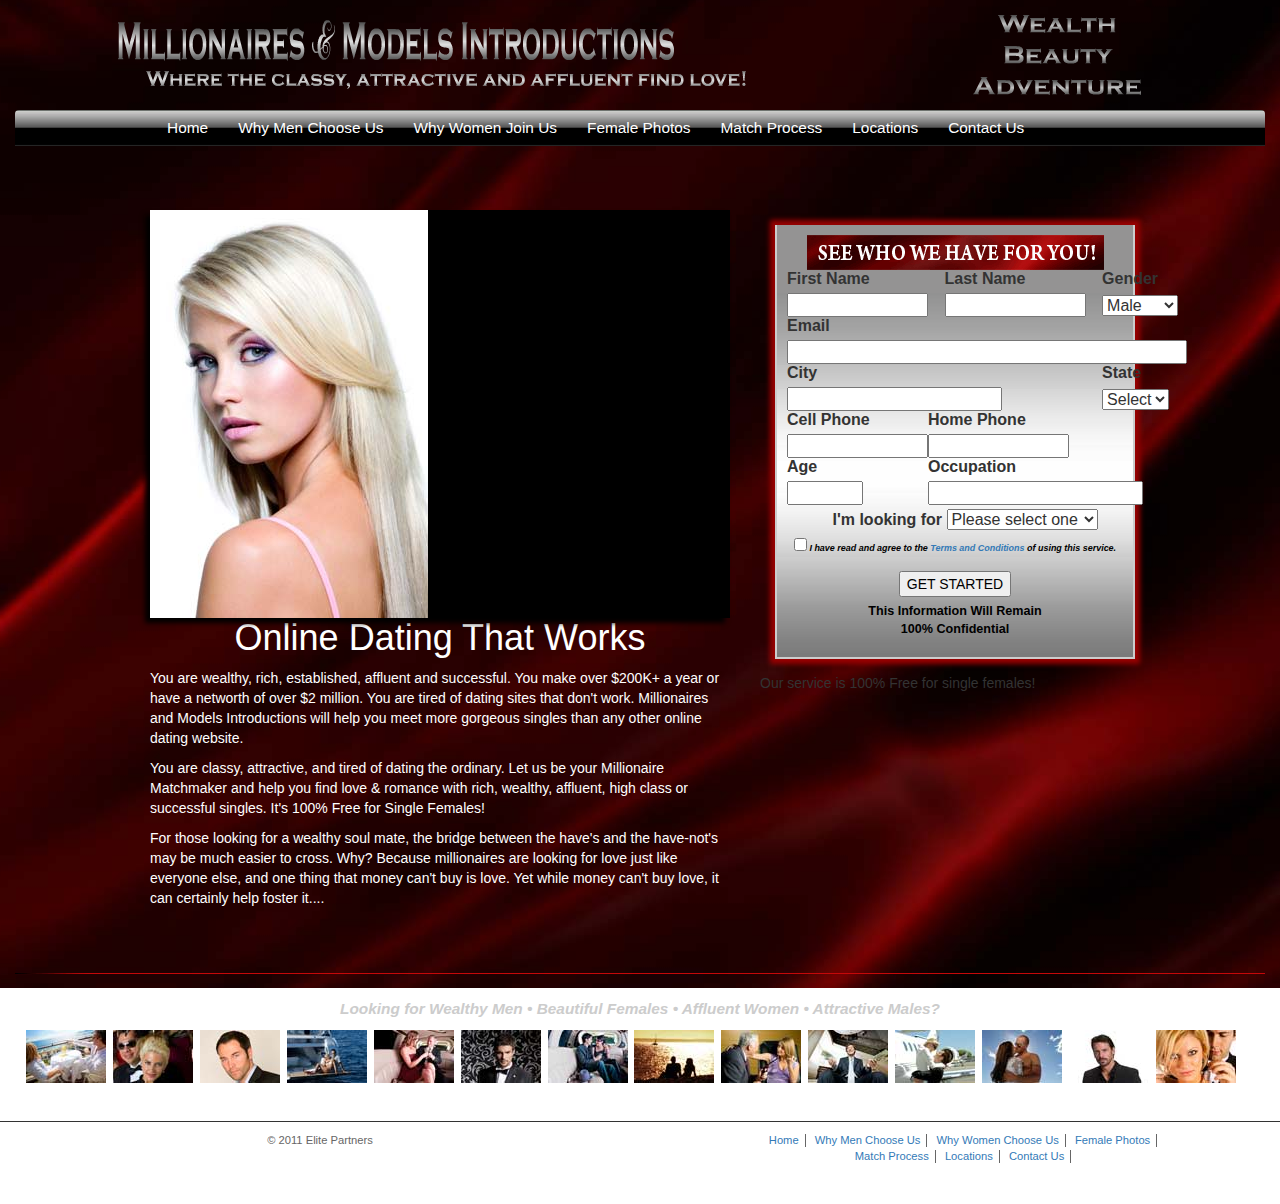
==== index.html @ 868c14da "Initial commit" ====
<html xmlns="http://www.w3.org/1999/xhtml">
    <!-- InstanceBegin template="/Templates/global.dwt" codeOutsideHTMLIsLocked="false" -->
    <head>
        <meta charset="UTF-8">
        <meta name="description" content="Free Web tutorials">
        <meta name="keywords" content="HTML,CSS,XML,JavaScript">
        <meta name="author" content="John Doe">
        <meta name="viewport" content="width=device-width, initial-scale=1.0">
        <!-- InstanceBeginEditable name="doctitle" -->
        <title>Millionaires and Models Introductions home page</title>
        <!-- InstanceEndEditable -->
        <link href="_css/global.css" rel="stylesheet" type="text/css">
        <link href="SpryAssets/SpryValidationTextField.css" rel="stylesheet" type="text/css">
        <link href="SpryAssets/SpryValidationCheckbox.css" rel="stylesheet" type="text/css">
        <link rel="stylesheet" href="_css/hoverbox.css" type="text/css" media="screen, projection">
        <link rel="stylesheet" type="text/css" href="https://maxcdn.bootstrapcdn.com/bootstrap/3.3.7/css/bootstrap.min.css">
        <!--[if lte IE 7]>
        <link rel="stylesheet" href='_css/ie_fixes.css' type="text/css" media="screen, projection" />
        <![endif]-->
        <script type="text/javascript" src="//cdn.jsdelivr.net/jquery/1/jquery.min.js"></script>
        <script type="text/javascript" src="https://maxcdn.bootstrapcdn.com/bootstrap/3.3.7/js/bootstrap.min.js"></script>
        <script src="SpryAssets/SpryValidationTextField.js" type="text/javascript"></script>
        <script src="SpryAssets/SpryValidationCheckbox.js" type="text/javascript"></script>
        <script src="AC_RunActiveContent.js" type="text/javascript"></script>
        <!-- InstanceBeginEditable name="head" -->
        <script type="text/javascript" src="http://ajax.googleapis.com/ajax/libs/jquery/1.4.2/jquery.min.js"></script>
        <script type="text/javascript" src="Scripts/fadeslideshow.js">
            /***********************************************
            * Ultimate Fade In Slideshow v2.0- (c) Dynamic Drive DHTML code library (www.dynamicdrive.com)
            * This notice MUST stay intact for legal use
            * Visit Dynamic Drive at http://www.dynamicdrive.com/ for this script and 100s more
            ***********************************************/
        </script>
        <script type="text/javascript">
            var mygallery=new fadeSlideShow({
              wrapperid: "indexModels", //ID of blank DIV on page to house Slideshow
              dimensions: [278, 408], //width/height of gallery in pixels. Should reflect dimensions of largest image
              imagearray: [
                ["images/indexModels/model01.jpg", "", "", ""],
                ["images/indexModels/model02.jpg", "", "", ""],
                ["images/indexModels/model03.jpg", "", "", ""],
                ["images/indexModels/model04.jpg", "", "", ""],
                ["images/indexModels/model05.jpg", "", "", ""],
                ["images/indexModels/model06.jpg", "", "", ""] //<--no trailing comma after very last image element!
              ],
              displaymode: {type:'auto', pause:2500, cycles:0, wraparound:false},
              persist: false, //remember last viewed slide and recall within same session?
              fadeduration: 500, //transition duration (milliseconds)
              descreveal: "always",
              togglerid: ""
            })
        </script>
        <!-- InstanceEndEditable -->
        <!-- InstanceParam name="rtColm" type="boolean" value="true" -->
        <!-- InstanceParam name="rtColTop" type="boolean" value="false" -->
        <!-- InstanceParam name="rtColBot" type="boolean" value="true" -->
        <!-- InstanceParam name="imgDiv" type="boolean" value="true" -->
        <!-- InstanceParam name="form" type="boolean" value="true" -->
    </head>
    <body>
        <div id="superWrap">
            <div id="wrapper" class="container-fluid">
                <div id="header" class="row hidden-xs hidden-sm">
                    <div class="col-xs-12">
                      <div class="col-md-8 hidden-xs text-center">
                        <img src="images/header_lft.png" id="headTitle" alt="Millionaires and Models Introductions">
                      </div>
                      <div class="col-md-4 hidden-xs text-center">
                        <img src="images/header_rt.png" id="headRt"  alt="Wealth, Beauty, Adventure">
                      </div>
                    </div> 
                </div>
                <nav class="navbar navbar-default" id="navigation">
                  <div class="container-fluid">
                    <div class="navbar-header hidden-lg">
                      <button type="button" class="navbar-toggle collapsed" data-toggle="collapse" data-target="#bs-example-navbar-collapse-1" aria-expanded="false">
                        <span class="sr-only">Toggle navigation</span>
                        <span class="icon-bar"></span>
                        <span class="icon-bar"></span>
                        <span class="icon-bar"></span>
                      </button>
                      <a class="navbar-brand col-xs-10" href="#">
                        <img src="images/header_lft.png" id="headTitle" alt="Millionaires and Models Introductions">
                      </a>
                    </div>

                    <div class="collapse navbar-collapse" id="bs-example-navbar-collapse-1">
                      <ul class="nav navbar-nav">
                        <li id="first"><a href="index.php">Home</a></li>
                        <li><a href="whymen.html">Why  Men Choose Us</a></li>
                        <li><a href="whywomen.php">Why Women Join Us</a></li>
                        <li><a href="fphotos.php">Female Photos</a></li>
                        <li><a href="process.php">Match Process</a></li>
                        <li><a href="locations.php">Locations</a></li>
                        <li><a href="contact.html">Contact Us</a></li>
                      </ul>
                    </div>
                  </div>
                </nav>
                <div id="mainContent" class="row">
                    <div class=" col-xs-12 col-md-6 col-md-offset-1 colm2">
                        <!-- InstanceBeginEditable name="imgID" -->
                        <div id="indexModels" style="position: relative; visibility: visible; background: black; overflow: hidden; width: 100%; height: 408px;">
                            <div class="gallerylayer" style="position: absolute; left: 0px; top: 0px; width: 100%; height: 100%; background: black; z-index: 1000; opacity: 1;"><img src="images/indexModels/model01.jpg" style="border-width: 0px; display: none;">
                                <img src="images/indexModels/model02.jpg" style="border-width: 0px; display: inline; margin-left: 0px; margin-top: 0px;">
                                <img src="images/indexModels/model03.jpg" style="border-width: 0px; display: none;">
                                <img src="images/indexModels/model04.jpg" style="border-width: 0px; display: none; margin-left: 0px; margin-top: 0px;">
                                <img src="images/indexModels/model05.jpg" style="border-width: 0px; display: none;">
                                <img src="images/indexModels/model06.jpg" style="border-width: 0px; display: none; margin-left: 0px; margin-top: 0px;">
                            </div>
                            <div class="gallerylayer" style="position: absolute; left: 0px; top: 0px; width: 100%; height: 100%; background: black; z-index: 999; opacity: 1;"><img src="images/indexModels/model01.jpg" style="border-width: 0px; display: inline; margin-left: 0px; margin-top: 0px;">
                                <img src="images/indexModels/model02.jpg" style="border-width: 0px; display: none;">
                                <img src="images/indexModels/model03.jpg" style="border-width: 0px; display: none; margin-left: 0px; margin-top: 0px;">
                                <img src="images/indexModels/model04.jpg" style="border-width: 0px; display: none;">
                                <img src="images/indexModels/model05.jpg" style="border-width: 0px; display: none; margin-left: 0px; margin-top: 0px;">
                                <img src="images/indexModels/model06.jpg" style="border-width: 0px; display: none;">
                            </div>
                            <img src="loading.gif" style="position: absolute; left: 112px; top: 149px; display: none;">
                        </div>
                        <!-- InstanceEndEditable -->
                        <!-- InstanceBeginEditable name="lftHeadline" -->
                        <h1 class="white-color">Online Dating That Works</h1>
                        <!-- InstanceEndEditable -->
                        <!-- InstanceBeginEditable name="lftColCopy" -->
                        <p class="white-color">You are wealthy, rich, established, affluent and successful. You make over $200K+ a year or have a networth of over $2 million. You are tired of dating sites that don't work. Millionaires and Models Introductions will help you meet more gorgeous singles than any other online dating website.</p>
                        <p class="white-color">You are classy, attractive, and tired of dating the ordinary. Let us be your Millionaire Matchmaker and help you find love &amp; romance with rich, wealthy, affluent, high class or successful singles. It's 100% Free for Single Females!</p>
                        <p class="white-color">For those looking for a wealthy soul mate, the bridge between the have's and the have-not's may be much easier to cross. Why? Because millionaires are looking for love just like everyone else, and one thing that money can't buy is love. Yet while money can't buy love, it can certainly help foster it....</p>
                        <!-- InstanceEndEditable -->
                    </div>
                    <div class="col-xs-12 col-md-4 colm1">
                        <div id="formWrapper" class="col-xs-12 no-padding">
                            <div id="formHeaderFlash" class="col-xs-12">
                                <form action="/index.php" method="post" enctype="multipart/form-data" name="formSeeWho" id="formSeeWho">
                                    <img src="images/form_head.gif" width="297" height="35" alt="See who we have for you!">
                                    <table width="294" border="0" cellpadding="2" cellspacing="0">
                                        <tbody>
                                            <tr>
                                                <td><label for="fname">First Name</label></td>
                                                <td><label for="lname">Last Name</label></td>
                                                <td><label for="gender">Gender</label></td>
                                            </tr>
                                            <tr>
                                                <td>
                                                    <span id="sprytextfield3">
                                                    <input name="fname" type="text" id="fname" tabindex="10" size="12" autocomplete="off">
                                                    <span class="textfieldRequiredMsg">Your first name is required</span><span class="textfieldMaxCharsMsg">Please use a shorter name</span></span>
                                                    <script type="text/javascript">
                                                        var sprytextfield3 = new Spry.Widget.ValidationTextField("sprytextfield3", "none", {validateOn:["blur"], maxChars:30});
                                                                          
                                                    </script>
                                                </td>
                                                <td><input name="lname" type="text" id="lname" tabindex="20" size="12"></td>
                                                <td>
                                                    <select name="gender" id="gender" tabindex="30">
                                                        <option value="male" selected="selected">Male</option>
                                                        <option value="female">Female</option>
                                                    </select>
                                                </td>
                                            </tr>
                                            <tr>
                                                <td colspan="3"><label for="email">Email</label></td>
                                            </tr>
                                            <tr>
                                                <td colspan="3"><span id="spryEmail">
                                                    <input name="email" type="text" id="email" tabindex="40" size="40" autocomplete="off">
                                                    <span class="textfieldRequiredMsg">An email is required</span> <span class="textfieldInvalidFormatMsg">Your email appears invalid</span></span>
                                                </td>
                                            </tr>
                                            <tr>
                                                <td colspan="2"><label for="city">City</label></td>
                                                <td><label for="state">State</label></td>
                                            </tr>
                                            <tr>
                                                <td colspan="2"><input type="text" name="city" id="city" tabindex="50"></td>
                                                <td>
                                                    <select name="state" size="1" id="state" tabindex="60" title="Sate">
                                                        <option value="" selected="selected">Select</option>
                                                        <option value="AK">AK</option>
                                                        <option value="AL">AL</option>
                                                        <option value="AR">AR</option>
                                                        <option value="AZ">AZ</option>
                                                        <option value="CA">CA</option>
                                                        <option value="CO">CO</option>
                                                        <option value="CT">CT</option>
                                                        <option value="DC">DC</option>
                                                        <option value="DE">DE</option>
                                                        <option value="FL">FL</option>
                                                        <option value="GA">GA</option>
                                                        <option value="HI">HI</option>
                                                        <option value="ID">ID</option>
                                                        <option value="IL">IL</option>
                                                        <option value="IN">IN</option>
                                                        <option value="IA">IA</option>
                                                        <option value="KS">KS</option>
                                                        <option value="KY">KY</option>
                                                        <option value="LA">LA</option>
                                                        <option value="ME">ME</option>
                                                        <option value="MD">MD</option>
                                                        <option value="MA">MA</option>
                                                        <option value="MI">MI</option>
                                                        <option value="MN">MN</option>
                                                        <option value="MS">MS</option>
                                                        <option value="MO">MO</option>
                                                        <option value="MT">MT</option>
                                                        <option value="NE">NE</option>
                                                        <option value="NV">NV</option>
                                                        <option value="NH">NH</option>
                                                        <option value="NJ">NJ</option>
                                                        <option value="NM">NM</option>
                                                        <option value="NY">NY</option>
                                                        <option value="NC">NC</option>
                                                        <option value="ND">ND</option>
                                                        <option value="OH">OH</option>
                                                        <option value="OK">OK</option>
                                                        <option value="OR">OR</option>
                                                        <option value="PA">PA</option>
                                                        <option value="RI">RI</option>
                                                        <option value="SC">SC</option>
                                                        <option value="SD">SD</option>
                                                        <option value="TN">TN</option>
                                                        <option value="TX">TX</option>
                                                        <option value="UT">UT</option>
                                                        <option value="VT">VT</option>
                                                        <option value="VA">VA</option>
                                                        <option value="WA">WA</option>
                                                        <option value="WV">WV</option>
                                                        <option value="WI">WI</option>
                                                        <option value="WY">WY</option>
                                                    </select>
                                                </td>
                                            </tr>
                                        </tbody>
                                    </table>
                                    <table width="294" border="0" cellspacing="0" cellpadding="2">
                                        <tbody>
                                            <tr>
                                                <td width="50%"><label for="cell">Cell Phone</label></td>
                                                <td><label for="homeph">Home Phone</label></td>
                                            </tr>
                                            <tr>
                                                <td><input name="cell" type="text" id="cell" tabindex="70" size="12"></td>
                                                <td><input name="homeph" type="text" id="homeph" tabindex="80" size="12"></td>
                                            </tr>
                                            <tr>
                                                <td><label for="age">Age</label></td>
                                                <td><label for="job">Occupation</label></td>
                                            </tr>
                                            <tr>
                                                <td>
                                                    <span id="sprytextfield2">
                                                    <input name="age" type="text" id="age" tabindex="80" size="5" autocomplete="off">
                                                    <span class="textfieldRequiredMsg">Please enter your age</span><span class="textfieldInvalidFormatMsg">Use numbers only</span><span class="textfieldMinValueMsg">You must be at least 18</span><span class="textfieldMinCharsMsg">Please check your age</span><span class="textfieldMaxCharsMsg">Please check your age</span></span>
                                                    <script type="text/javascript">
                                                        var sprytextfield2 = new Spry.Widget.ValidationTextField("sprytextfield2", "integer", {validateOn:["blur"], minValue:18, minChars:2, maxChars:3});
                                                                          
                                                    </script>
                                                </td>
                                                <td><input type="text" name="job" id="job" tabindex="90"></td>
                                            </tr>
                                            <tr>
                                                <td id="looking" colspan="2">
                                                    <label for="lookingFor">I'm looking for</label>
                                                    <select name="lookingFor" id="lookingFor" tabindex="95">
                                                        <option selected="selected">Please select one</option>
                                                        <option value="wealth_men">Wealthy Men</option>
                                                        <option value="beaut_female">Beautiful Females</option>
                                                        <option value="wealth_women">Wealthy Women</option>
                                                        <option value="att_males">Attractive Males</option>
                                                    </select>
                                                </td>
                                            </tr>
                                        </tbody>
                                    </table>
                                    <p id="agreeTerms">
                                        <span id="agreeterms">
                                        <input type="checkbox" name="agree" id="agree" tabindex="95">
                                        <label for="agree">I have read and agree to the <a href="serviceterms.html" target="_blank">Terms and Conditions</a> of using this service.</label>
                                        <br>
                                        <span class="checkboxRequiredMsg">You must agree to the Terms and Conditions to use our services.</span></span>
                                        <script type="text/javascript">
                                            var sprycheckbox1 = new Spry.Widget.ValidationCheckbox("agreeterms", {validateOn:["submit", "change"]});
                                                          
                                        </script>
                                    </p>
                                    <input type="submit" name="submit" id="submit" value="GET STARTED" tabindex="100">
                                    <div id="formDisclaimer">This Information Will Remain<br>
                                        100% Confidential
                                    </div>
                                </form>
                            </div>
                            <script type="text/javascript">
                                var sprytextfield1 = new Spry.Widget.ValidationTextField("spryEmail", "email", {validateOn:["blur"], useCharacterMasking:true});
                            </script>     
                        </div>
                        <div id="rtColBot">
                            <!-- InstanceBeginEditable name="rtBotCopy" -->Our service is 100% Free for single females!<!-- InstanceEndEditable -->
                        </div>
                    </div>
                </div>
                <div id="clearContent"><img src="images/clearCopy_lft.jpg" width="100" height="1" class="floatlft"><img src="images/clearCopy_rt.jpg" width="100" height="1" class="floatrt">
                </div>
            </div>
            <!-- End wrapper -->  
            <div id="lookingForFooter" class="container-fluid">
                <div class="row">
                    <div class="col-xs-12">
                        Looking for Wealthy Men • Beautiful Females •  Affluent Women • Attractive Males?
                    </div>
                </div>
            </div>
            <div id="footerCpls" class="container-fluid">
                <ul class="hoverbox row">
                    <li><a href="#"><img src="images/footerCpls/thumbs/cpl01_th.jpg" alt="description" width="80" height="53"><img src="images/footerCpls/cpl01.jpg" alt="description" class="preview"></a>
                    </li>
                    <li><a href="#"><img src="images/footerCpls/thumbs/cpl02_th.jpg" alt="description" width="80" height="53"><img src="images/footerCpls/cpl02.jpg" alt="description" class="preview"></a>
                    </li>
                    <li><a href="#"><img src="images/footerCpls/thumbs/cpl12_th.jpg" alt="description" width="80" height="53"><img src="images/footerCpls/cpl12.jpg" alt="description" class="preview"></a>
                    </li>
                    <li><a href="#"><img src="images/footerCpls/thumbs/cpl03_th.jpg" alt="description" width="80" height="53"><img src="images/footerCpls/cpl03.jpg" alt="description" class="preview"></a>
                    </li>
                    <li><a href="#"><img src="images/footerCpls/thumbs/cpl04_th.jpg" alt="description" width="80" height="53"><img src="images/footerCpls/cpl04.jpg" alt="description" class="preview"></a>
                    </li>
                    <li><a href="#"><img src="images/footerCpls/thumbs/cpl11_th.jpg" alt="description" width="80" height="53"><img src="images/footerCpls/cpl11.jpg" alt="description" class="preview"></a>
                    </li>
                    <li><a href="#"><img src="images/footerCpls/thumbs/cpl05_th.jpg" alt="description" width="80" height="53"><img src="images/footerCpls/cpl05.jpg" alt="description" class="preview"></a>
                    </li>
                    <li><a href="#"><img src="images/footerCpls/thumbs/cpl06_th.jpg" alt="description" width="80" height="54"><img src="images/footerCpls/cpl06.jpg" alt="description" class="preview"></a>
                    </li>
                    <li><a href="#"><img src="images/footerCpls/thumbs/cpl07_th.jpg" alt="description" width="80" height="53"><img src="images/footerCpls/cpl07.jpg" alt="description" class="preview"></a>
                    </li>
                    <li><a href="#"><img src="images/footerCpls/thumbs/cpl13_th.jpg" alt="description" width="80" height="53"><img src="images/footerCpls/cpl13.jpg" alt="description" class="preview"></a>
                    </li>
                    <li><a href="#"><img src="images/footerCpls/thumbs/cpl08_th.jpg" alt="description" width="80" height="53"><img src="images/footerCpls/cpl08.jpg" alt="description" class="preview"></a>
                    </li>
                    <li><a href="#"><img src="images/footerCpls/thumbs/cpl09_th.jpg" alt="description" width="80" height="53"><img src="images/footerCpls/cpl09.jpg" alt="description" class="preview"></a>
                    </li>
                    <li><a href="#"><img src="images/footerCpls/thumbs/cpl14_th.jpg" alt="description" width="80" height="53"><img src="images/footerCpls/cpl14.jpg" alt="description" class="preview"></a>
                    </li>
                    <li><a href="#"><img src="images/footerCpls/thumbs/cpl10_th.jpg" alt="description" width="80" height="54"><img src="images/footerCpls/cpl10.jpg" alt="description" class="preview"></a>
                    </li>
                </ul>
            </div>
            <div class="clearboth"></div>
            <div id="footer" class="container-fluid">
                <!-- <div id="widthSet"><img src="images/widthSet_footer.gif" width="850" height="1" alt="width setter"></div> -->
                <div class="row">
                    <div id="copyright" class="col-xs-12 text-center col-md-6">© 2011 Elite Partners</div>
                    <div id="footerNav" class="col-xs-12 text-center col-md-6">
                        <ul>
                            <li><a href="index.php">Home</a></li>
                            <li><a href="whymen.html">Why Men Choose Us</a></li>
                            <li><a href="whywomen.php">Why Women Choose Us</a></li>
                            <li><a href="fphotos.php">Female Photos</a></li>
                            <br>
                            <li><a href="process.php">Match Process</a></li>
                            <li><a href="locations.php">Locations</a></li>
                            <li><a href="contact.html">Contact Us</a></li>
                            <!--        <li><a href="../about.html">About Us</a></li>
                                <li><a href="../policy.html">Policy</a></li> -->
                        </ul>
                    </div>
                </div>
                
            </div>
        </div>
        <!-- InstanceEnd -->
    </body>
</html>
---- _css/global.css ----
@charset "UTF-8";
body {
	background: #000;
	font-family: Arial, Helvetica, sans-serif;
	font-size: 1em;
	text-align: center;
	margin: 0px;
	padding: 0px;
	color: #fff;
}
a , a:hover, a:visited, a:active{
	color: #666;
	text-decoration: none;
}

h1 {
	font-size: 1.3em;
	text-align: center;
}

.leftalign {
	text-align: left;
	padding-left: 40px;
}
.floatlft {
	float: left;
	padding-right: 25px;
	/* [disabled]padding-bottom: 100px; */
	/* [disabled]padding-top: 10px; */
}

.floatrt {
	float: right;
	padding-left: 20px;
	padding-bottom: 15px;
}

.clearboth { clear: both; }

.clearRt { clear: right; }

.center {
	text-align: center;
	margin-right: auto;
	margin-left: auto;
}

#superWrap { 
	/*width: 1280px;
	text-align:center;
	margin: 0px auto;*/
}

#wrapper {
	background: url(../images/bkg_mainSilk.jpg) repeat center;
	/*text-align: center;
	margin: 0px auto;
	position: relative;
	line-height: 1.3em;*/
	/* [disabled]clear: both; */
}

#header {
	/*margin: 0px auto;*/
	height: 110px;
	/*width: 960px;*/
}

#header #headRt {
	/*float: right;*/
	padding-top: 15px;

}

@media (max-width: 575px) {
	#headTitle {
		width: 100%;
	}
	#navigation .navbar-nav {
	    margin-top: 0px !important;
    	margin-left: 0% !important;
	}
}

#header #headTitle {
	/*float: left;*/
	padding-top: 20px;
	/*width: 100%;*/
}
#navigation {
	/*height: 36px;
	clear: both;*/
	border: none;
	background: url(../images/nav_btn_bkg.jpg) repeat-x;
}
#navigation .navbar-nav {
	margin-top: -7px;
    margin-left: 9%;
}
#navigation ul li a , #navigation ul li a:visited{ color: #FFF; }

#navigation ul li a:hover, #navigation ul li a:active { color: #FCF; }

#navigation ul, #navigation li{
	/*margin:0;
	padding:0;*/
}
#navigation ul{
	/*list-style-type:none;
	padding-top:4px;
	text-align:center;*/
}

#navigation ul #first {
	/*border-left: 1px solid #999;
	padding-left: 3px;*/
}
#navigation li{
	/*display:inline-block;
	border-right: 1px solid #999;
	line-height: 26px;
	padding-right: 3px;
	padding-left: 1px;*/
	font-size: 1.1em;
	background: url(../images/nav_btn_bkg.jpg) repeat-x center;
}

/*#navigation .floatrt { float: right; }

#navigation .floatlft {
	clear: left;
	float: left;
}*/

#mainContent {
	padding:30px 10px;
	/*width: 960px;
	margin-right: auto;
	margin-left: auto;*/
}
#clearContent  {
	clear: both;
	height: 1px;
	width: 100%;
	background: #c50809;
}
#clearContent .floatlft  { float: left; }
#clearContent .floatrt  { float: right; }
#mainContent div.colm1 {
	padding-bottom: 25px;
	text-align: left;
	/* [disabled]height: 420px; */
}
#mainContent #indexModels  {
	-webkit-box-shadow: -5px 5px 5px #000;
	-moz-box-shadow: -5px 5px 5px #000;
	box-shadow: -5px 5px 5px #000;
	width: 278px;
	z-index: 1;
	float: left;
	clear: left;
	margin-right: 30px;
}
#mainContent #whyChooseImg  {
	-webkit-box-shadow: -5px 5px 5px #000;
	-moz-box-shadow: -5px 5px 5px #000;
	box-shadow: -5px 5px 5px #000;
	z-index: 1;
	width: 100%;
}
.white-color {
	color: #fff;
}
.no-padding {
	padding: 0px !important;
}
#mainContent .colm1 #location { padding-top: 25px; }

#mainContent .colm1 a img.fphoto {
	text-decoration: none;
	border-style: none;
	padding-bottom: 30px;
	padding-right: 6px;
}
#mainContent div.colm1 p{
	line-height:1.3em;
}

#mainContent #gallerynav { padding-right: 340px; }

#mainContent #gallerynav #next {
	float: right;
	padding-bottom: 25px;
}
#mainContent #gallerynav a img#next, a img#previous{
	text-decoration: none;
	border-style: none;
}
#mainContent div.colm2 {
	/*float: right;
	width: 260px;*/
	padding-bottom: 25px;
	padding-left: 35px;
	text-align: left;
}
#mainContent #formWrapper #formSeeWho {
	/*width: 297px;*/
	padding: 10px;
	background: #949393 url(../images/form_bkgtile.jpg) repeat-x bottom;
	color: #000;
	-moz-box-shadow: 0 0 5px 5px #900;
	-webkit-box-shadow: 0 0 5px 5px #900;
	box-shadow: 0 0 5px 5px #900;
	border-top: none;
	border-right: 2px solid #CCC;
	border-bottom: 2px solid #CCC;
	border-left: 2px solid #CCC;
	margin-top: 15px;
	text-align: center;
}

#formWrapper #formSeeWho table{
	text-align: left;
}
#formWrapper #formDisclaimer {
	margin-bottom: 8px;
	padding-top: 6px;
	font-size: 0.9em;
	font-weight: bold;
	text-align: center;
}

#formWrapper #formSeeWho p.floatlft { float: left; }

#formWrapper #formSeeWho p.floatrt { float: right; }

#formWrapper #formSeeWho table td#looking {
	text-align: center;
	padding-top: 4px;
}
#formSeeWho #agreeTerms{
	font-size: 0.8em;
	font-style: italic;
	line-height: 1.0 em;
}

#fcontact {
	width: 60%;
	margin-right: auto;
	margin-left: auto;
}

#formContact {
	margin-left:120px;
	width: 580px;
	padding-top: 20px;
	padding-bottom: 50px;
}
#formContact input  , #subform input.formtext{
	background: #2a0002;
	border: 1px solid #790004;
	height: 2em;
	vertical-align: middle;
	color: #CCC;
}
#formContact textarea  {
	background: #2a0002;
	border: 1px solid #790004;
	height: 10em;
	color: #CCC;
}
#formContact p#submit input   {
	color: #fff;
	background: #880400;
	border: 1px solid #C00;
	vertical-align:middle;
}

#fcontact #firstName, #fcontact p#etype, #formContact #firstName, #formContact p#etype {
	float: left;
	margin-right: 15px;
	margin-top: 0px;
}
#fcontact p#lastName { margin-top: -0.5em; }
#subform   {
	width: 630px;
	-moz-box-shadow: 0 0 5px 5px #900;
	-webkit-box-shadow: 0 0 5px 5px #900;
	box-shadow: 0 0 5px 5px #900;
	border-top: none;
	border-right: 2px solid #CCC;
	border-bottom: 2px solid #CCC;
	border-left: 2px solid #CCC;
	margin-top: 25px;
	text-align: left;
	padding-top: -25px;
	float: left;
}
#subform #subformHead  {
	text-align: center;
	margin-top: 0px;
	padding-top: -25px;
}

#subform table {
	width: 100%;
	margin-left: 10px;
	padding-bottom: 20px;
	padding-top: 15px;
}
#subform textarea      {
	background: #2a0002;
	border: 1px solid #790004;
	color: #CCC;
}

#subform #disclaimer {
	font-size: 0.9em;
	font-style: italic;
	padding: 0px 30px;
}
#subform input.submit {
	color: #FFF;
	background: #880400;
	border: 1px solid #c00;
	vertical-align: middle;
}
#subform input#fileupload { }

.colm2 #rtColBot {
	padding-top: 15px;
	text-align: center;
}

#lookingForFooter {
	font-size: 1.1em;
	font-style: oblique;
	font-weight: bold;
	color: #CCC;
	padding-top: 10px;
}

#footerCpls {
	/*height: 54px;*/
	margin: 0px;
	padding: 10px 10px 10px 25px;
	width: 100%;
	text-align: center;
}

#footer {
	font-size: 0.8em;
	color: #666;
	border-top: 1px solid #333;
	padding-top: 10px;
	margin-top: 18px;
	padding-bottom: 40px;
}

/*#footer #copyright {
	text-align: left;
	clear: left;
	float: left;
	padding-left: 40px;
}*/

/*#footer #footerNav {
	text-align: right;
	float: right;
	padding-right: 40px;
}*/
#footer #footerNav ul{
	margin:0;
	padding:0;
	list-style-type:none;
}
#footer #footerNav li{
	display:inline-block;
	border-right: 1px solid #666;
	line-height: 1.2em;
	padding-right: 6px;
	padding-left: 6px;
}
#footer #footerNav li a:hover {color:#FFF;
}
---- SpryAssets/SpryValidationTextField.css ----
@charset "UTF-8";

/* SpryValidationTextField.css - version 0.4 - Spry Pre-Release 1.6.1 */

/* Copyright (c) 2006. Adobe Systems Incorporated. All rights reserved. */


/* These are the classes applied on the error messages
 * which prevent them from being displayed by default.
 */ 
.textfieldRequiredMsg, 
.textfieldInvalidFormatMsg, 
.textfieldMinValueMsg,
.textfieldMaxValueMsg,
.textfieldMinCharsMsg,
.textfieldMaxCharsMsg,
.textfieldValidMsg {
	display: none;
}

/* These selectors change the way messages look when the widget is in one of the error states.
 * These classes set a default red border and color for the error text.
 * The state class (e.g. .textfieldRequiredState) is applied on the top-level container for the widget,
 * and this way only the specific error message can be shown by setting the display property to "inline".
 */
.textfieldRequiredState .textfieldRequiredMsg, 
.textfieldInvalidFormatState .textfieldInvalidFormatMsg, 
.textfieldMinValueState .textfieldMinValueMsg,
.textfieldMaxValueState .textfieldMaxValueMsg,
.textfieldMinCharsState .textfieldMinCharsMsg,
.textfieldMaxCharsState .textfieldMaxCharsMsg
{
	display: inline;
	color: #F00;
}

#subform .textfieldRequiredState .textfieldRequiredMsg, 
#subform .textfieldInvalidFormatState .textfieldInvalidFormatMsg, 
#subform .textfieldMinValueState .textfieldMinValueMsg,
#subform .textfieldMaxValueState .textfieldMaxValueMsg,
#subform .textfieldMinCharsState .textfieldMinCharsMsg,
#subform .textfieldMaxCharsState .textfieldMaxCharsMsg
{
	display: inline;
	color: #FF9F9F;
}

/* The next three group selectors control the way the core element (INPUT) looks like when the widget is in one of the states: * focus, required / invalid / minValue / maxValue / minChars / maxChars , valid 
 * There are two selectors for each state, to cover the two main usecases for the widget:
 * - the widget id is placed on the top level container for the INPUT
 * - the widget id is placed on the INPUT element itself (there are no error messages)
 */
 
 /* When the widget is in the valid state the INPUT has a green background applied on it. */
.textfieldValidState input, input.textfieldValidState {
	background-color: #2a0002;
	color: #FFF;
}

#formSeeWho .textfieldValidState input, input.textfieldValidState {
	background-color: #FFF;
	color: #FFF;
}

#formSeeWho .textfieldValidState input, input.textfieldValidState {
	background-color: #FFF;
	color: #000;
}

/* When the widget is in an invalid state the INPUT has a red background applied on it. */
input.textfieldRequiredState, .textfieldRequiredState input, 
input.textfieldInvalidFormatState, .textfieldInvalidFormatState input, 
input.textfieldMinValueState, .textfieldMinValueState input, 
input.textfieldMaxValueState, .textfieldMaxValueState input, 
input.textfieldMinCharsState, .textfieldMinCharsState input, 
input.textfieldMaxCharsState, .textfieldMaxCharsState input {
	background-color: #FF9F9F;
}

/* When the widget has received focus, the INPUT has a yellow background applied on it. */
#subform .textfieldFocusState input, input.textfieldFocusState {
	background-color: #2a0002;
	color: #FFF;
}

/* This class applies only for a short period of time and changes the way the text in the textbox looks like.
 * It applies only when the widget has character masking enabled and the user tries to type in an invalid character.
 */
.textfieldFlashText input, input.textfieldFlashText {
	color: red !important;
}

/* When the widget has the hint message on, the hint text can be styled differently than the user typed text. */
.textfieldHintState input, input.textfieldHintState {
	/*color: red !important;*/
}
---- SpryAssets/SpryValidationCheckbox.css ----
@charset "UTF-8";

/* SpryValidationCheckbox.css - version 0.4 - Spry Pre-Release 1.6.1 */

/* Copyright (c) 2006. Adobe Systems Incorporated. All rights reserved. */


/* These are the classes applied on the messages
 * (required message, minSelections message and maxSelections message)
 * which prevent them from being displayed by default.
 */
.checkboxRequiredMsg, .checkboxMinSelectionsMsg, .checkboxMaxSelectionsMsg{
	display: none;
}

/* These selectors change the way messages look when the widget is in one of the error states.
 * These classes set a default red border and font color for the error text.
 * The state class (e.g. .checkboxRequiredState) is applied on the top-level container for the widget, 
 * and this way only the specific error message can be shown by setting the display property to "inline".
 */
.checkboxRequiredState .checkboxRequiredMsg,
.checkboxMinSelectionsState .checkboxMinSelectionsMsg,
.checkboxMaxSelectionsState .checkboxMaxSelectionsMsg {
	display: inline;
	color: #F00;
}
---- _css/hoverbox.css ----
.hoverbox
{
	cursor: default;
	list-style: none;
	padding: 0px;
	width: 100%;
}

.hoverbox a
{
	cursor: default;
	border-style: none;
}

.hoverbox a .preview
{
	display: none;
}

.hoverbox a:hover .preview
{
	display: block;
	position: absolute;
	top: -175px;
	left: -100px;
	z-index: 500;
}

.hoverbox img
{
	vertical-align: top;
	width: 80px;
	height: 53px;
}

.hoverbox li
{
	border-style: none;
	display: inline;
	/*float: left;*/
	position: relative;
	padding-right: 3px;
	padding-bottom: 3px;
}

.hoverbox .preview
{
	width: 300px;
	height: 200px;
}
---- _css/ie_fixes.css ----
/* =Internet Explorer Fixes
----------------------------------------------------------------------*/

.hoverbox a
{
	position: relative;
}

.hoverbox a:hover
{
	display: block;
	font-size: 100%;
	z-index: 1;
}

.hoverbox a:hover .preview
{
	top: -50px;
	left: -34px;
}

.hoverbox li
{
	position: static;
}
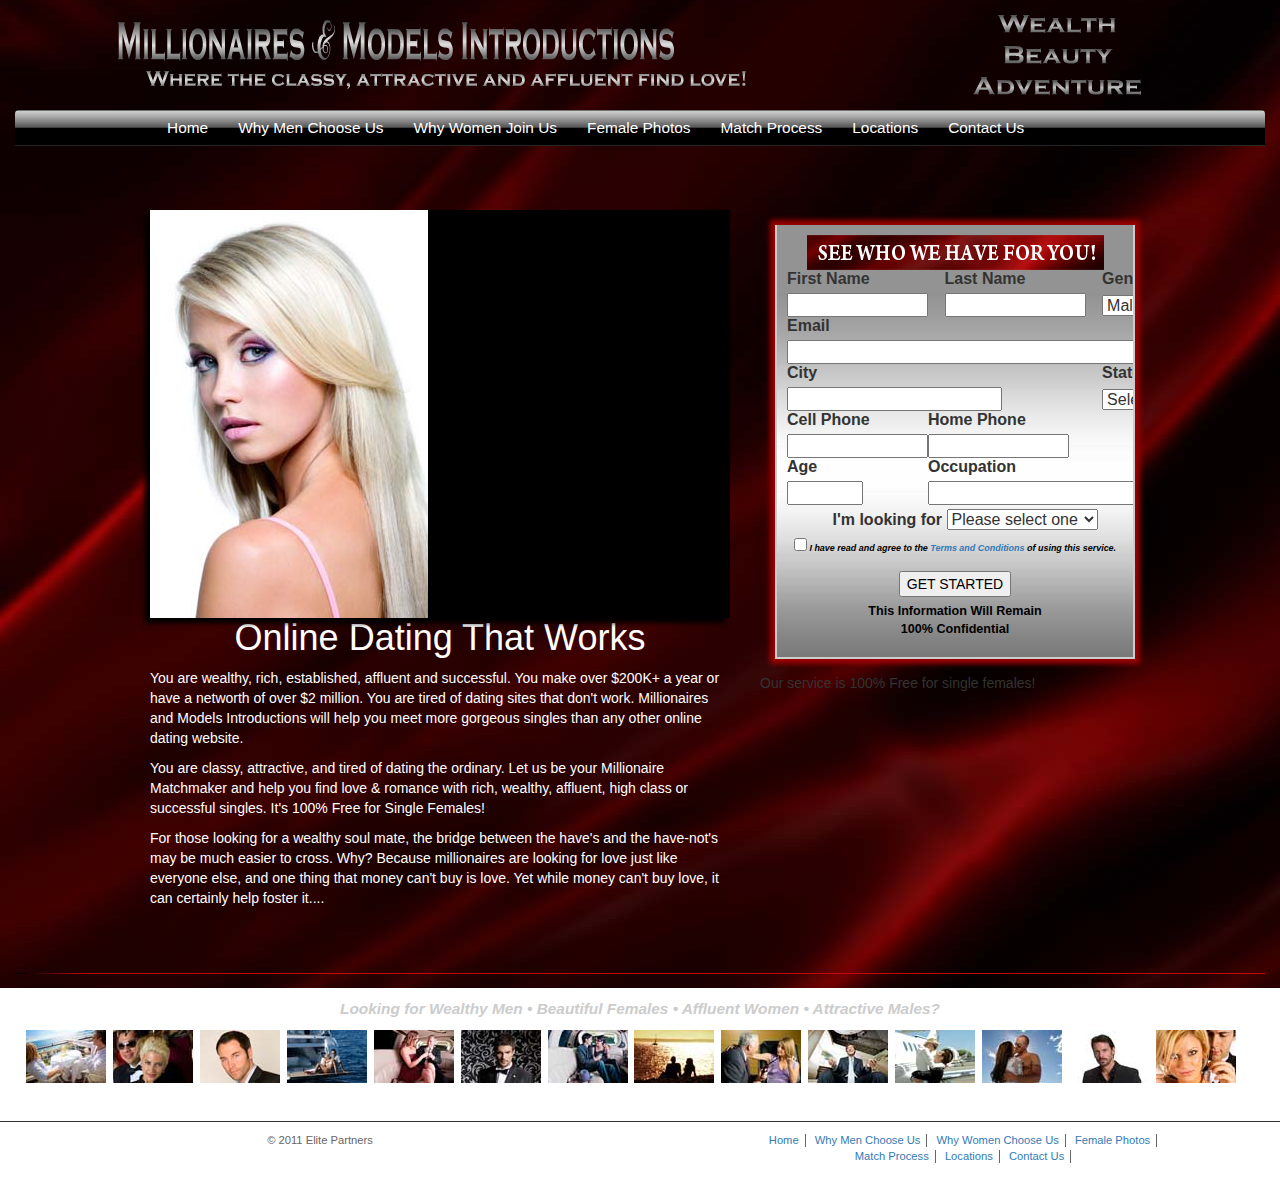
==== commit 68fdd070: "Change design" ====
--- a/index.html
+++ b/index.html
@@ -79,7 +79,7 @@
                         <span class="icon-bar"></span>
                         <span class="icon-bar"></span>
                       </button>
-                      <a class="navbar-brand col-xs-10" href="#">
+                      <a class="navbar-brand col-xs-9" href="#">
                         <img src="images/header_lft.png" id="headTitle" alt="Millionaires and Models Introductions">
                       </a>
                     </div>
@@ -87,7 +87,7 @@
                     <div class="collapse navbar-collapse" id="bs-example-navbar-collapse-1">
                       <ul class="nav navbar-nav">
                         <li id="first"><a href="index.php">Home</a></li>
-                        <li><a href="whymen.html">Why  Men Choose Us</a></li>
+                        <li><a href="whymen.php">Why  Men Choose Us</a></li>
                         <li><a href="whywomen.php">Why Women Join Us</a></li>
                         <li><a href="fphotos.php">Female Photos</a></li>
                         <li><a href="process.php">Match Process</a></li>
@@ -98,7 +98,7 @@
                   </div>
                 </nav>
                 <div id="mainContent" class="row">
-                    <div class=" col-xs-12 col-md-6 col-md-offset-1 colm2">
+                    <div class="text-center col-xs-12 col-md-6 col-md-offset-1 colm2">
                         <!-- InstanceBeginEditable name="imgID" -->
                         <div id="indexModels" style="position: relative; visibility: visible; background: black; overflow: hidden; width: 100%; height: 408px;">
                             <div class="gallerylayer" style="position: absolute; left: 0px; top: 0px; width: 100%; height: 100%; background: black; z-index: 1000; opacity: 1;"><img src="images/indexModels/model01.jpg" style="border-width: 0px; display: none;">
@@ -130,7 +130,7 @@
                     <div class="col-xs-12 col-md-4 colm1">
                         <div id="formWrapper" class="col-xs-12 no-padding">
                             <div id="formHeaderFlash" class="col-xs-12">
-                                <form action="/index.php" method="post" enctype="multipart/form-data" name="formSeeWho" id="formSeeWho">
+                                <form class="col-xs-12 table-responsive" action="/index.php" method="post" enctype="multipart/form-data" name="formSeeWho" id="formSeeWho">
                                     <img src="images/form_head.gif" width="297" height="35" alt="See who we have for you!">
                                     <table width="294" border="0" cellpadding="2" cellspacing="0">
                                         <tbody>
@@ -348,7 +348,7 @@
                     <div id="footerNav" class="col-xs-12 text-center col-md-6">
                         <ul>
                             <li><a href="index.php">Home</a></li>
-                            <li><a href="whymen.html">Why Men Choose Us</a></li>
+                            <li><a href="whymen.php">Why Men Choose Us</a></li>
                             <li><a href="whywomen.php">Why Women Choose Us</a></li>
                             <li><a href="fphotos.php">Female Photos</a></li>
                             <br>
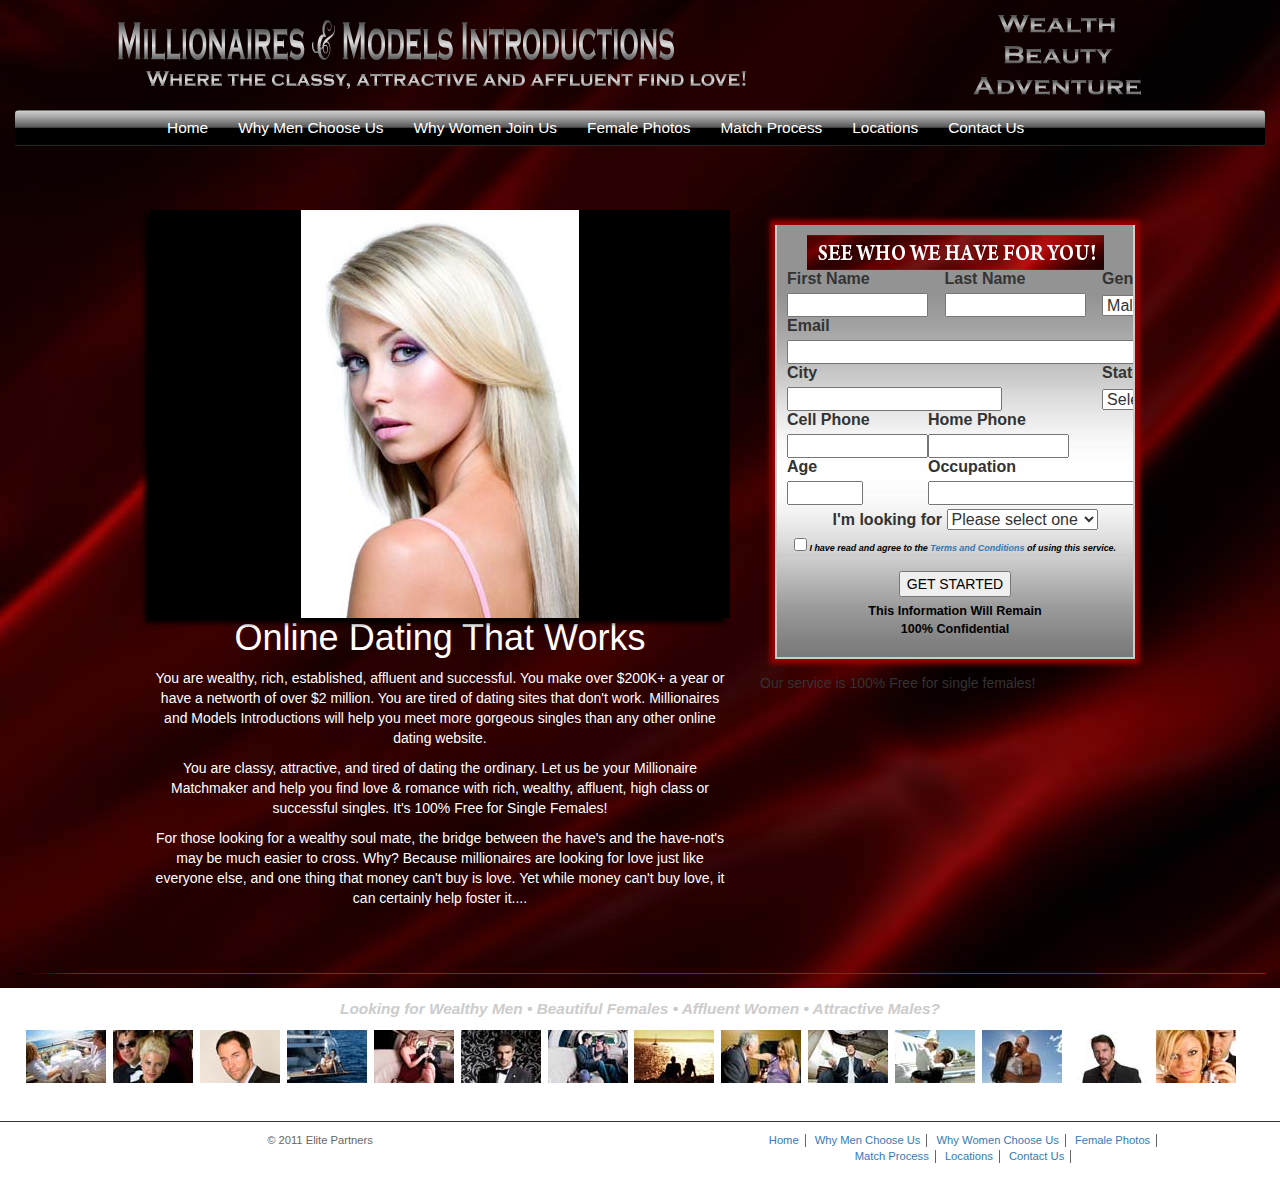
==== commit df452df0: "Change design" ====
--- a/index.html
+++ b/index.html
@@ -9,13 +9,13 @@
         <!-- InstanceBeginEditable name="doctitle" -->
         <title>Millionaires and Models Introductions home page</title>
         <!-- InstanceEndEditable -->
-        <link href="_css/global.css" rel="stylesheet" type="text/css">
+        <link href="global.css" rel="stylesheet" type="text/css">
         <link href="SpryAssets/SpryValidationTextField.css" rel="stylesheet" type="text/css">
         <link href="SpryAssets/SpryValidationCheckbox.css" rel="stylesheet" type="text/css">
-        <link rel="stylesheet" href="_css/hoverbox.css" type="text/css" media="screen, projection">
+        <link rel="stylesheet" href="hoverbox.css" type="text/css" media="screen, projection">
         <link rel="stylesheet" type="text/css" href="https://maxcdn.bootstrapcdn.com/bootstrap/3.3.7/css/bootstrap.min.css">
         <!--[if lte IE 7]>
-        <link rel="stylesheet" href='_css/ie_fixes.css' type="text/css" media="screen, projection" />
+        <link rel="stylesheet" href='ie_fixes.css' type="text/css" media="screen, projection" />
         <![endif]-->
         <script type="text/javascript" src="//cdn.jsdelivr.net/jquery/1/jquery.min.js"></script>
         <script type="text/javascript" src="https://maxcdn.bootstrapcdn.com/bootstrap/3.3.7/js/bootstrap.min.js"></script>
--- a/global.css
+++ b/global.css
@@ -0,0 +1,385 @@
+@charset "UTF-8";
+body {
+	background: #000;
+	font-family: Arial, Helvetica, sans-serif;
+	font-size: 1em;
+	text-align: center;
+	margin: 0px;
+	padding: 0px;
+	color: #fff;
+}
+a , a:hover, a:visited, a:active{
+	color: #666;
+	text-decoration: none;
+}
+
+h1 {
+	font-size: 1.3em;
+	text-align: center;
+}
+
+.leftalign {
+	text-align: left;
+	padding-left: 40px;
+}
+.floatlft {
+	float: left;
+	padding-right: 25px;
+	/* [disabled]padding-bottom: 100px; */
+	/* [disabled]padding-top: 10px; */
+}
+
+.floatrt {
+	float: right;
+	padding-left: 20px;
+	padding-bottom: 15px;
+}
+
+.clearboth { clear: both; }
+
+.clearRt { clear: right; }
+
+.center {
+	text-align: center;
+	margin-right: auto;
+	margin-left: auto;
+}
+
+#superWrap { 
+	/*width: 1280px;
+	text-align:center;
+	margin: 0px auto;*/
+}
+
+#wrapper {
+	background: url(../images/bkg_mainSilk.jpg) repeat center;
+	/*text-align: center;
+	margin: 0px auto;
+	position: relative;
+	line-height: 1.3em;*/
+	/* [disabled]clear: both; */
+}
+
+#header {
+	/*margin: 0px auto;*/
+	height: 110px;
+	/*width: 960px;*/
+}
+
+#header #headRt {
+	/*float: right;*/
+	padding-top: 15px;
+
+}
+
+@media (max-width: 575px) {
+	#headTitle {
+		width: 100%;
+	}
+	#navigation .navbar-nav {
+	    margin-top: 0px !important;
+    	margin-left: 0% !important;
+	}
+}
+
+#header #headTitle {
+	/*float: left;*/
+	padding-top: 20px;
+	/*width: 100%;*/
+}
+#navigation {
+	/*height: 36px;
+	clear: both;*/
+	border: none;
+	background: url(../images/nav_btn_bkg.jpg) repeat-x;
+}
+#navigation .navbar-nav {
+	margin-top: -7px;
+    margin-left: 9%;
+}
+#navigation ul li a , #navigation ul li a:visited{ color: #FFF; }
+
+#navigation ul li a:hover, #navigation ul li a:active { color: #FCF; }
+
+#navigation ul, #navigation li{
+	/*margin:0;
+	padding:0;*/
+}
+#navigation ul{
+	/*list-style-type:none;
+	padding-top:4px;
+	text-align:center;*/
+}
+
+#navigation ul #first {
+	/*border-left: 1px solid #999;
+	padding-left: 3px;*/
+}
+#navigation li{
+	/*display:inline-block;
+	border-right: 1px solid #999;
+	line-height: 26px;
+	padding-right: 3px;
+	padding-left: 1px;*/
+	font-size: 1.1em;
+	background: url(../images/nav_btn_bkg.jpg) repeat-x center;
+}
+
+/*#navigation .floatrt { float: right; }
+
+#navigation .floatlft {
+	clear: left;
+	float: left;
+}*/
+
+#mainContent {
+	padding:30px 10px;
+	/*width: 960px;
+	margin-right: auto;
+	margin-left: auto;*/
+}
+#clearContent  {
+	clear: both;
+	height: 1px;
+	width: 100%;
+	background: #c50809;
+}
+#clearContent .floatlft  { float: left; }
+#clearContent .floatrt  { float: right; }
+#mainContent div.colm1 {
+	padding-bottom: 25px;
+	text-align: left;
+	/* [disabled]height: 420px; */
+}
+#mainContent #indexModels  {
+	-webkit-box-shadow: -5px 5px 5px #000;
+	-moz-box-shadow: -5px 5px 5px #000;
+	box-shadow: -5px 5px 5px #000;
+	width: 100% !important;
+	z-index: 1;
+	float: left;
+	clear: left;
+	margin-right: 30px;
+}
+#mainContent #whyChooseImg  {
+	-webkit-box-shadow: -5px 5px 5px #000;
+	-moz-box-shadow: -5px 5px 5px #000;
+	box-shadow: -5px 5px 5px #000;
+	z-index: 1;
+	width: 100%;
+}
+.white-color {
+	color: #fff;
+}
+.no-padding {
+	padding: 0px !important;
+}
+#mainContent .colm1 #location { padding-top: 25px; }
+
+#mainContent .colm1 a img.fphoto {
+	text-decoration: none;
+	border-style: none;
+	padding-bottom: 30px;
+	padding-right: 6px;
+}
+#mainContent div.colm1 p{
+	line-height:1.3em;
+}
+
+#mainContent #gallerynav { padding-right: 340px; }
+
+#mainContent #gallerynav #next {
+	float: right;
+	padding-bottom: 25px;
+}
+#mainContent #gallerynav a img#next, a img#previous{
+	text-decoration: none;
+	border-style: none;
+}
+#mainContent div.colm2 {
+	/*float: right;
+	width: 260px;*/
+	text-align: center;
+	padding-bottom: 25px;
+	padding-left: 35px;
+}
+#mainContent #formWrapper #formSeeWho {
+	/*width: 297px;*/
+	padding: 10px;
+	background: #949393 url(../images/form_bkgtile.jpg) repeat-x bottom;
+	color: #000;
+	-moz-box-shadow: 0 0 5px 5px #900;
+	-webkit-box-shadow: 0 0 5px 5px #900;
+	box-shadow: 0 0 5px 5px #900;
+	border-top: none;
+	border-right: 2px solid #CCC;
+	border-bottom: 2px solid #CCC;
+	border-left: 2px solid #CCC;
+	margin-top: 15px;
+	text-align: center;
+}
+
+#formWrapper #formSeeWho table{
+	text-align: left;
+}
+#formWrapper #formDisclaimer {
+	margin-bottom: 8px;
+	padding-top: 6px;
+	font-size: 0.9em;
+	font-weight: bold;
+	text-align: center;
+}
+
+#formWrapper #formSeeWho p.floatlft { float: left; }
+
+#formWrapper #formSeeWho p.floatrt { float: right; }
+
+#formWrapper #formSeeWho table td#looking {
+	text-align: center;
+	padding-top: 4px;
+}
+#formSeeWho #agreeTerms{
+	font-size: 0.8em;
+	font-style: italic;
+	line-height: 1.0 em;
+}
+
+#fcontact {
+	width: 60%;
+	margin-right: auto;
+	margin-left: auto;
+}
+
+#formContact {
+	margin-left:120px;
+	width: 580px;
+	padding-top: 20px;
+	padding-bottom: 50px;
+}
+#formContact input  , #subform input.formtext{
+	background: #2a0002;
+	border: 1px solid #790004;
+	height: 2em;
+	vertical-align: middle;
+	color: #CCC;
+}
+#formContact textarea  {
+	background: #2a0002;
+	border: 1px solid #790004;
+	height: 10em;
+	color: #CCC;
+}
+#formContact p#submit input   {
+	color: #fff;
+	background: #880400;
+	border: 1px solid #C00;
+	vertical-align:middle;
+}
+
+#fcontact #firstName, #fcontact p#etype, #formContact #firstName, #formContact p#etype {
+	float: left;
+	margin-right: 15px;
+	margin-top: 0px;
+}
+#fcontact p#lastName { margin-top: -0.5em; }
+#subform   {
+	width: 630px;
+	-moz-box-shadow: 0 0 5px 5px #900;
+	-webkit-box-shadow: 0 0 5px 5px #900;
+	box-shadow: 0 0 5px 5px #900;
+	border-top: none;
+	border-right: 2px solid #CCC;
+	border-bottom: 2px solid #CCC;
+	border-left: 2px solid #CCC;
+	margin-top: 25px;
+	text-align: left;
+	padding-top: -25px;
+	float: left;
+}
+#subform #subformHead  {
+	text-align: center;
+	margin-top: 0px;
+	padding-top: -25px;
+}
+
+#subform table {
+	width: 100%;
+	margin-left: 10px;
+	padding-bottom: 20px;
+	padding-top: 15px;
+}
+#subform textarea      {
+	background: #2a0002;
+	border: 1px solid #790004;
+	color: #CCC;
+}
+
+#subform #disclaimer {
+	font-size: 0.9em;
+	font-style: italic;
+	padding: 0px 30px;
+}
+#subform input.submit {
+	color: #FFF;
+	background: #880400;
+	border: 1px solid #c00;
+	vertical-align: middle;
+}
+#subform input#fileupload { }
+
+.colm2 #rtColBot {
+	padding-top: 15px;
+	text-align: center;
+}
+
+#lookingForFooter {
+	font-size: 1.1em;
+	font-style: oblique;
+	font-weight: bold;
+	color: #CCC;
+	padding-top: 10px;
+}
+
+#footerCpls {
+	/*height: 54px;*/
+	margin: 0px;
+	padding: 10px 10px 10px 25px;
+	width: 100%;
+	text-align: center;
+}
+
+#footer {
+	font-size: 0.8em;
+	color: #666;
+	border-top: 1px solid #333;
+	padding-top: 10px;
+	margin-top: 18px;
+	padding-bottom: 40px;
+}
+
+/*#footer #copyright {
+	text-align: left;
+	clear: left;
+	float: left;
+	padding-left: 40px;
+}*/
+
+/*#footer #footerNav {
+	text-align: right;
+	float: right;
+	padding-right: 40px;
+}*/
+#footer #footerNav ul{
+	margin:0;
+	padding:0;
+	list-style-type:none;
+}
+#footer #footerNav li{
+	display:inline-block;
+	border-right: 1px solid #666;
+	line-height: 1.2em;
+	padding-right: 6px;
+	padding-left: 6px;
+}
+#footer #footerNav li a:hover {color:#FFF;
+}
--- a/hoverbox.css
+++ b/hoverbox.css
@@ -0,0 +1,50 @@
+.hoverbox
+{
+	cursor: default;
+	list-style: none;
+	padding: 0px;
+	width: 100%;
+}
+
+.hoverbox a
+{
+	cursor: default;
+	border-style: none;
+}
+
+.hoverbox a .preview
+{
+	display: none;
+}
+
+.hoverbox a:hover .preview
+{
+	display: block;
+	position: absolute;
+	top: -175px;
+	left: -100px;
+	z-index: 500;
+}
+
+.hoverbox img
+{
+	vertical-align: top;
+	width: 80px;
+	height: 53px;
+}
+
+.hoverbox li
+{
+	border-style: none;
+	display: inline;
+	/*float: left;*/
+	position: relative;
+	padding-right: 3px;
+	padding-bottom: 3px;
+}
+
+.hoverbox .preview
+{
+	width: 300px;
+	height: 200px;
+}
--- a/ie_fixes.css
+++ b/ie_fixes.css
@@ -0,0 +1,25 @@
+/* =Internet Explorer Fixes
+----------------------------------------------------------------------*/
+
+.hoverbox a
+{
+	position: relative;
+}
+
+.hoverbox a:hover
+{
+	display: block;
+	font-size: 100%;
+	z-index: 1;
+}
+
+.hoverbox a:hover .preview
+{
+	top: -50px;
+	left: -34px;
+}
+
+.hoverbox li
+{
+	position: static;
+}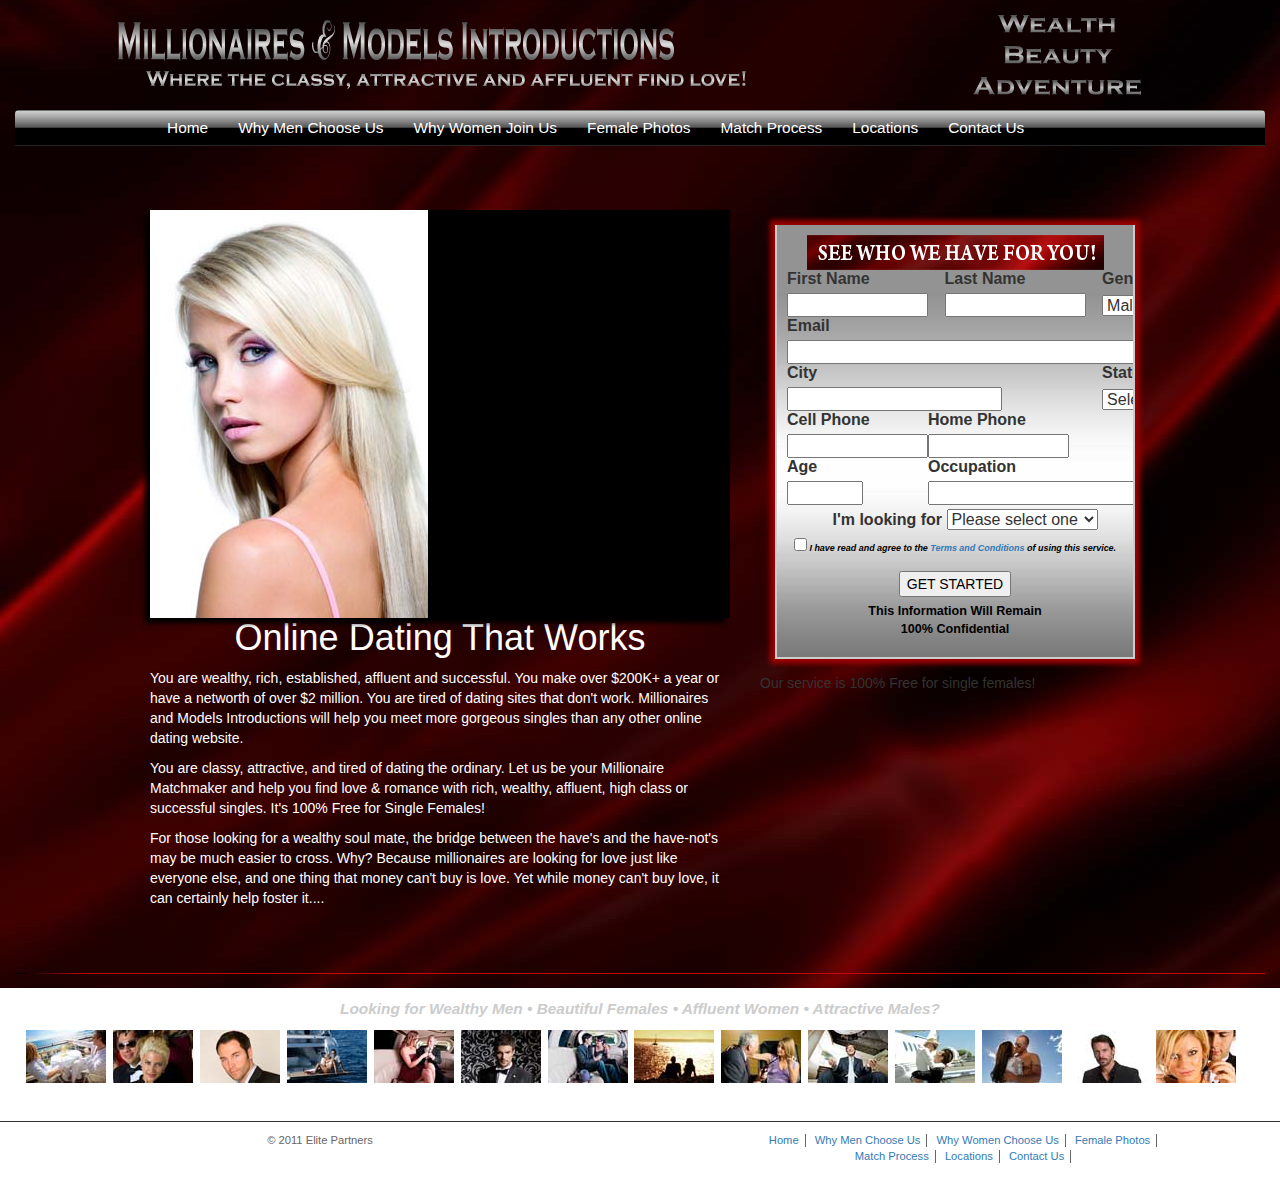
==== commit a37b3766: "Change design" ====
--- a/index.html
+++ b/index.html
@@ -310,33 +310,33 @@
             </div>
             <div id="footerCpls" class="container-fluid">
                 <ul class="hoverbox row">
-                    <li><a href="#"><img src="images/footerCpls/thumbs/cpl01_th.jpg" alt="description" width="80" height="53"><img src="images/footerCpls/cpl01.jpg" alt="description" class="preview"></a>
-                    </li>
-                    <li><a href="#"><img src="images/footerCpls/thumbs/cpl02_th.jpg" alt="description" width="80" height="53"><img src="images/footerCpls/cpl02.jpg" alt="description" class="preview"></a>
-                    </li>
-                    <li><a href="#"><img src="images/footerCpls/thumbs/cpl12_th.jpg" alt="description" width="80" height="53"><img src="images/footerCpls/cpl12.jpg" alt="description" class="preview"></a>
-                    </li>
-                    <li><a href="#"><img src="images/footerCpls/thumbs/cpl03_th.jpg" alt="description" width="80" height="53"><img src="images/footerCpls/cpl03.jpg" alt="description" class="preview"></a>
-                    </li>
-                    <li><a href="#"><img src="images/footerCpls/thumbs/cpl04_th.jpg" alt="description" width="80" height="53"><img src="images/footerCpls/cpl04.jpg" alt="description" class="preview"></a>
-                    </li>
-                    <li><a href="#"><img src="images/footerCpls/thumbs/cpl11_th.jpg" alt="description" width="80" height="53"><img src="images/footerCpls/cpl11.jpg" alt="description" class="preview"></a>
-                    </li>
-                    <li><a href="#"><img src="images/footerCpls/thumbs/cpl05_th.jpg" alt="description" width="80" height="53"><img src="images/footerCpls/cpl05.jpg" alt="description" class="preview"></a>
-                    </li>
-                    <li><a href="#"><img src="images/footerCpls/thumbs/cpl06_th.jpg" alt="description" width="80" height="54"><img src="images/footerCpls/cpl06.jpg" alt="description" class="preview"></a>
-                    </li>
-                    <li><a href="#"><img src="images/footerCpls/thumbs/cpl07_th.jpg" alt="description" width="80" height="53"><img src="images/footerCpls/cpl07.jpg" alt="description" class="preview"></a>
-                    </li>
-                    <li><a href="#"><img src="images/footerCpls/thumbs/cpl13_th.jpg" alt="description" width="80" height="53"><img src="images/footerCpls/cpl13.jpg" alt="description" class="preview"></a>
-                    </li>
-                    <li><a href="#"><img src="images/footerCpls/thumbs/cpl08_th.jpg" alt="description" width="80" height="53"><img src="images/footerCpls/cpl08.jpg" alt="description" class="preview"></a>
-                    </li>
-                    <li><a href="#"><img src="images/footerCpls/thumbs/cpl09_th.jpg" alt="description" width="80" height="53"><img src="images/footerCpls/cpl09.jpg" alt="description" class="preview"></a>
-                    </li>
-                    <li><a href="#"><img src="images/footerCpls/thumbs/cpl14_th.jpg" alt="description" width="80" height="53"><img src="images/footerCpls/cpl14.jpg" alt="description" class="preview"></a>
-                    </li>
-                    <li><a href="#"><img src="images/footerCpls/thumbs/cpl10_th.jpg" alt="description" width="80" height="54"><img src="images/footerCpls/cpl10.jpg" alt="description" class="preview"></a>
+                    <li><a href=""><img src="images/footerCpls/thumbs/cpl01_th.jpg" alt="description" width="80" height="53"><img src="images/footerCpls/cpl01.jpg" alt="description" class="preview"></a>
+                    </li>
+                    <li><a href=""><img src="images/footerCpls/thumbs/cpl02_th.jpg" alt="description" width="80" height="53"><img src="images/footerCpls/cpl02.jpg" alt="description" class="preview"></a>
+                    </li>
+                    <li><a href=""><img src="images/footerCpls/thumbs/cpl12_th.jpg" alt="description" width="80" height="53"><img src="images/footerCpls/cpl12.jpg" alt="description" class="preview"></a>
+                    </li>
+                    <li><a href=""><img src="images/footerCpls/thumbs/cpl03_th.jpg" alt="description" width="80" height="53"><img src="images/footerCpls/cpl03.jpg" alt="description" class="preview"></a>
+                    </li>
+                    <li><a href=""><img src="images/footerCpls/thumbs/cpl04_th.jpg" alt="description" width="80" height="53"><img src="images/footerCpls/cpl04.jpg" alt="description" class="preview"></a>
+                    </li>
+                    <li><a href=""><img src="images/footerCpls/thumbs/cpl11_th.jpg" alt="description" width="80" height="53"><img src="images/footerCpls/cpl11.jpg" alt="description" class="preview"></a>
+                    </li>
+                    <li><a href=""><img src="images/footerCpls/thumbs/cpl05_th.jpg" alt="description" width="80" height="53"><img src="images/footerCpls/cpl05.jpg" alt="description" class="preview"></a>
+                    </li>
+                    <li><a href=""><img src="images/footerCpls/thumbs/cpl06_th.jpg" alt="description" width="80" height="54"><img src="images/footerCpls/cpl06.jpg" alt="description" class="preview"></a>
+                    </li>
+                    <li><a href=""><img src="images/footerCpls/thumbs/cpl07_th.jpg" alt="description" width="80" height="53"><img src="images/footerCpls/cpl07.jpg" alt="description" class="preview"></a>
+                    </li>
+                    <li><a href=""><img src="images/footerCpls/thumbs/cpl13_th.jpg" alt="description" width="80" height="53"><img src="images/footerCpls/cpl13.jpg" alt="description" class="preview"></a>
+                    </li>
+                    <li><a href=""><img src="images/footerCpls/thumbs/cpl08_th.jpg" alt="description" width="80" height="53"><img src="images/footerCpls/cpl08.jpg" alt="description" class="preview"></a>
+                    </li>
+                    <li><a href=""><img src="images/footerCpls/thumbs/cpl09_th.jpg" alt="description" width="80" height="53"><img src="images/footerCpls/cpl09.jpg" alt="description" class="preview"></a>
+                    </li>
+                    <li><a href=""><img src="images/footerCpls/thumbs/cpl14_th.jpg" alt="description" width="80" height="53"><img src="images/footerCpls/cpl14.jpg" alt="description" class="preview"></a>
+                    </li>
+                    <li><a href=""><img src="images/footerCpls/thumbs/cpl10_th.jpg" alt="description" width="80" height="54"><img src="images/footerCpls/cpl10.jpg" alt="description" class="preview"></a>
                     </li>
                 </ul>
             </div>
--- a/global.css
+++ b/global.css
@@ -52,7 +52,7 @@
 }
 
 #wrapper {
-	background: url(../images/bkg_mainSilk.jpg) repeat center;
+	background: url(bkg_mainSilk.jpg) repeat center;
 	/*text-align: center;
 	margin: 0px auto;
 	position: relative;
@@ -80,6 +80,12 @@
 	    margin-top: 0px !important;
     	margin-left: 0% !important;
 	}
+	#mainContent #indexModels {
+		width: 100% !important;
+	}
+	#mainContent div.colm2 {
+		text-align: center !important;
+	}
 }
 
 #header #headTitle {
@@ -91,7 +97,7 @@
 	/*height: 36px;
 	clear: both;*/
 	border: none;
-	background: url(../images/nav_btn_bkg.jpg) repeat-x;
+	background: url(nav_btn_bkg.jpg) repeat-x;
 }
 #navigation .navbar-nav {
 	margin-top: -7px;
@@ -122,7 +128,7 @@
 	padding-right: 3px;
 	padding-left: 1px;*/
 	font-size: 1.1em;
-	background: url(../images/nav_btn_bkg.jpg) repeat-x center;
+	background: url(nav_btn_bkg.jpg) repeat-x center;
 }
 
 /*#navigation .floatrt { float: right; }
@@ -155,7 +161,7 @@
 	-webkit-box-shadow: -5px 5px 5px #000;
 	-moz-box-shadow: -5px 5px 5px #000;
 	box-shadow: -5px 5px 5px #000;
-	width: 100% !important;
+	width: 100%;
 	z-index: 1;
 	float: left;
 	clear: left;
@@ -199,14 +205,14 @@
 #mainContent div.colm2 {
 	/*float: right;
 	width: 260px;*/
-	text-align: center;
+	text-align: left;
 	padding-bottom: 25px;
 	padding-left: 35px;
 }
 #mainContent #formWrapper #formSeeWho {
 	/*width: 297px;*/
 	padding: 10px;
-	background: #949393 url(../images/form_bkgtile.jpg) repeat-x bottom;
+	background: #949393 url(form_bkgtile.jpg) repeat-x bottom;
 	color: #000;
 	-moz-box-shadow: 0 0 5px 5px #900;
 	-webkit-box-shadow: 0 0 5px 5px #900;
